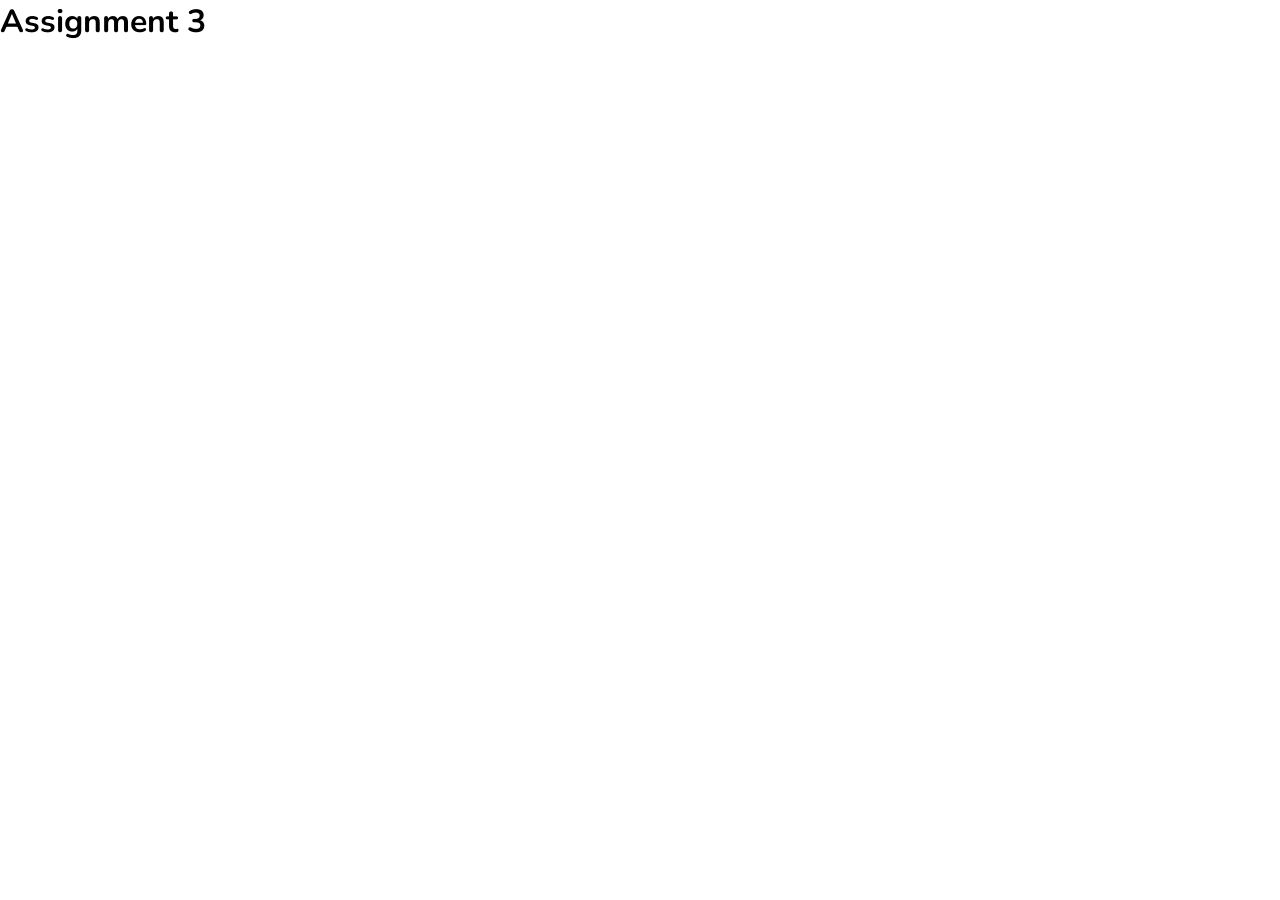
==== index.html @ 9a7ebd9d "Init repo." ====
<html>
    <head>
        <meta charset="UTF-8" />
        <meta name="viewport" content="width=device-width, initial-scale=1.0" />
        <link href="index.css" rel="stylesheet" />
        <title>Assignment 3</title>
    </head>
    <body>
        <h1>Assignment 3</h1>

        <script src="script.js"></script>
    </body>
</html>
---- index.css ----
@import url('https://fonts.googleapis.com/css2?family=Nunito:wght@300;400;700&family=Roboto:wght@300;400;700&display=swap');

body {
    font-family: 'Nunito', sans-serif;
    margin: 0;
    height: 100%;
}

#tooltip {
    z-index: 10;
    padding: 10px;
    background-color: white;
    border-radius: 10px;
    border: 1px solid black;
}

#checkboxes {
    width: 30%;
}

#yearSelection {
}

.selection {
    padding: 10px;
}

.selected {
    border-radius: 5px;
    background-color: #D6D6D6;
}

.scalable-svg {
    width: 800px;
    height: 600px;
}

.heading {
    font-family: 'Roboto', sans-serif;
    padding: 0.3rem 2rem;
}

.content {
    margin-left: 50px;
    margin-right: 50px;
}

.flex {
    display: flex;
}

.row {
    flex-direction: row;
}
.column {
    flex-direction: column;
}

.justify-center{
    justify-content: center;
}

.align-start {
    align-items: flex-start;
}
.align-center {
    align-items: center;
}

.mr-1 {
    margin-right: 1rem;
}

@media only screen
and (min-device-width: 320px)
and (max-device-width: 640px)
and (-webkit-min-device-pixel-ratio: 2) {
    #checkboxes {
        width: 90%;
    }
    .heading {
        margin-top: 5px;
    }
    .content {
        height: 80%;
        margin-left: 0;
        margin-right: 0;
    }
    .svg-container {
        display: inline-block;
        position: relative;
        width: 100%;
        height: 100%;
        padding-bottom: 40%;
        vertical-align: top;
        overflow: hidden;
    }
    .scalable-svg {
        width: 100%;
        height: 100%;
    }
}
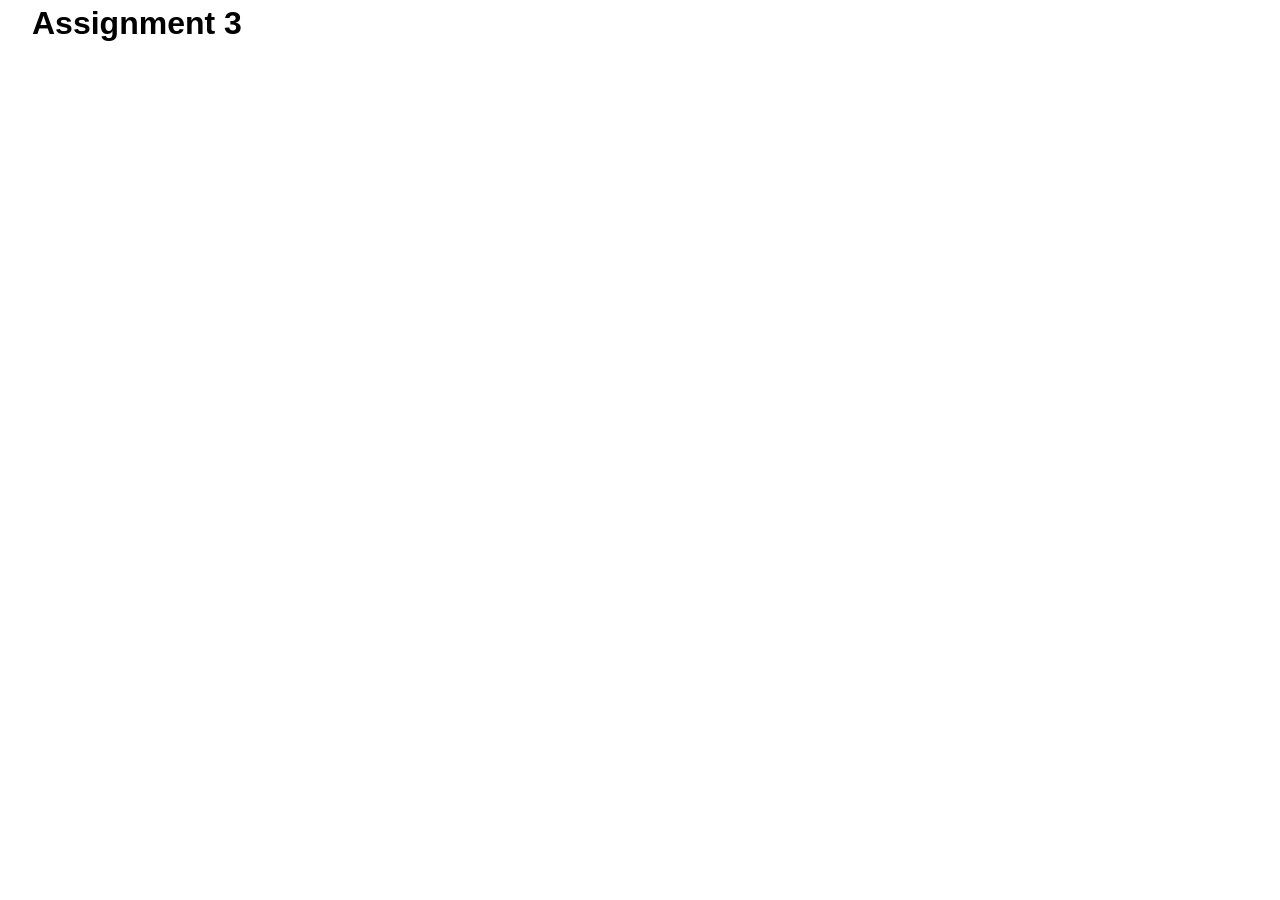
==== commit 219959d2: "Add json data and api links." ====
--- a/index.html
+++ b/index.html
@@ -6,8 +6,24 @@
         <title>Assignment 3</title>
     </head>
     <body>
-        <h1>Assignment 3</h1>
+        <h1 class="heading">Assignment 3</h1>
 
+        <div class="content">
+            <svg>
+                <defs>
+                    <linearGradient id="oceanGradient" x1="0%" y1="0%" x2="100%" y2="0%">
+                     <stop offset="0%" style="stop-color:rgb(0,0,27);stop-opacity:1" />
+                     <stop offset="100%" style="stop-color:rgb(51,122,183);stop-opacity:1" />
+                    </linearGradient>
+             </defs>
+
+            </svg>
+        </div>
+        
+        <div class="tooltip"></div>
+
+
+        <script src="https://d3js.org/d3.v7.min.js"></script>
         <script src="script.js"></script>
     </body>
 </html>
--- a/index.css
+++ b/index.css
@@ -18,7 +18,11 @@
     width: 30%;
 }
 
-#yearSelection {
+.country{
+}
+.country.select{
+    fill: pink;
+    stroke: pink;
 }
 
 .selection {
